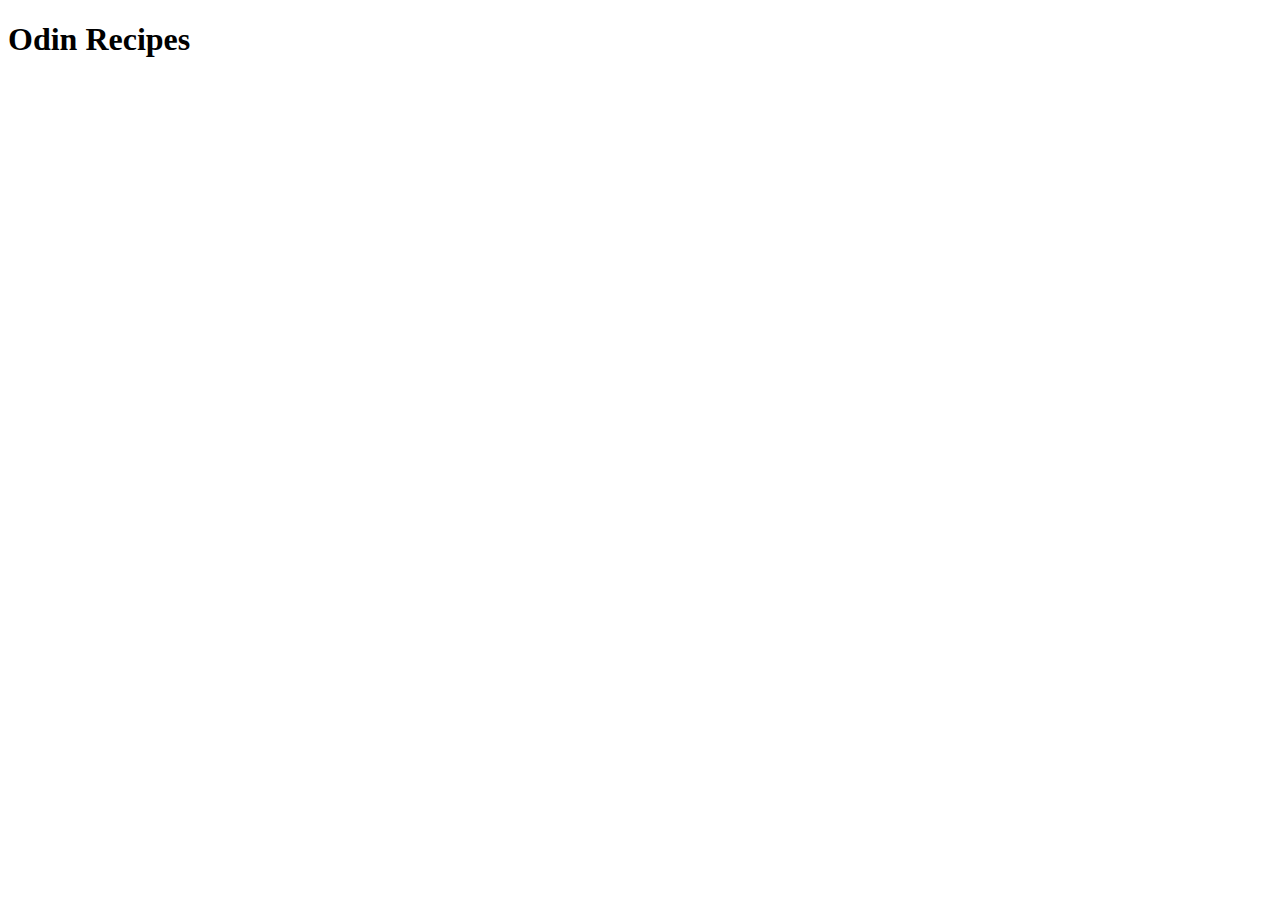
==== index.html @ 401409d1 "Add a link, a recipe, image, and recipe steps" ====
<!DOCTYPE html>
<html lang="en">
<head>
    <meta charset="UTF-8">
    <meta name="viewport" content="width=device-width, initial-scale=1.0">
    <title>Odin Recipes</title>
</head>
<body>
    <h1>Odin Recipes</h1>
</body>
</html>
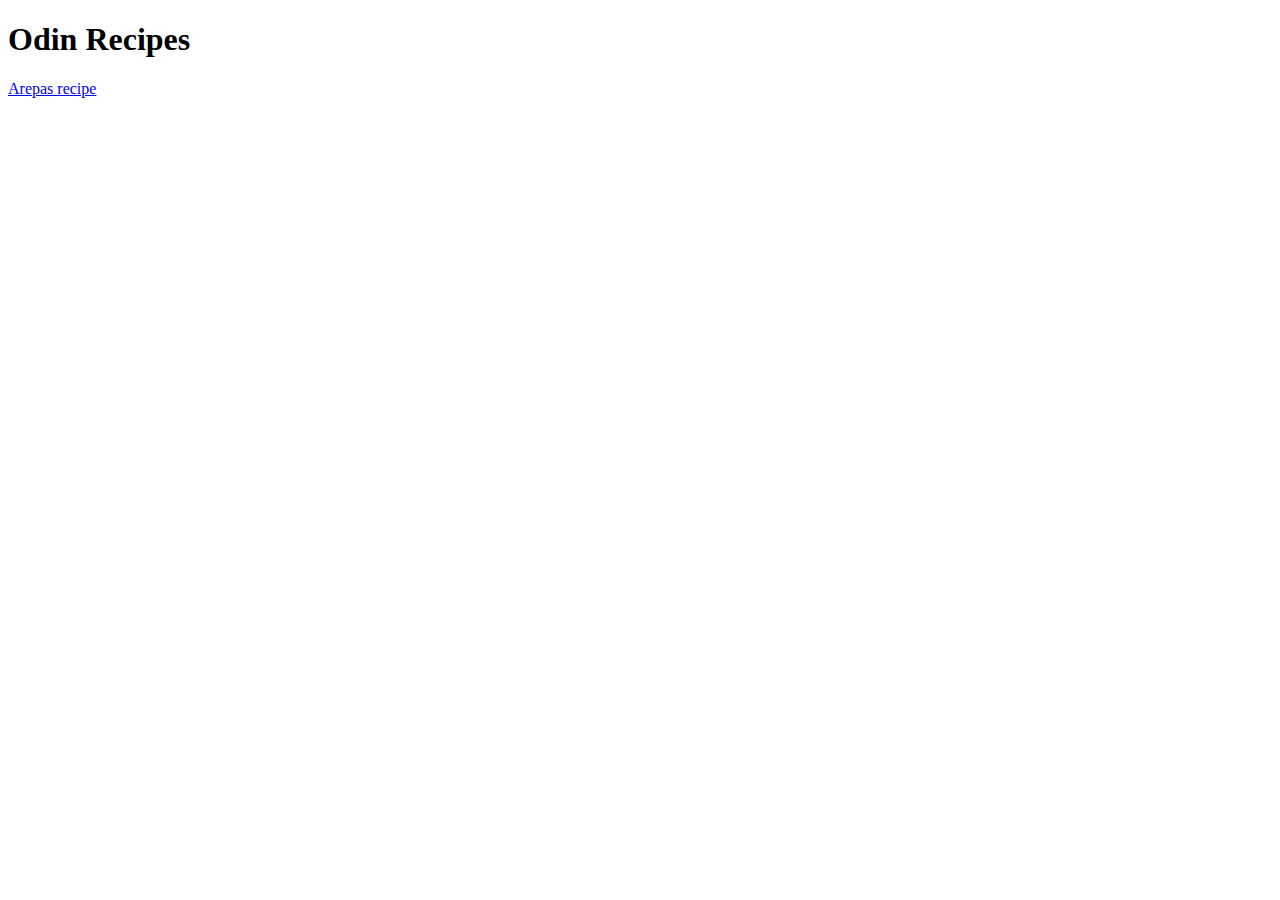
==== commit 1a168f87: "Add link, image, recipe, and recipe steps" ====
--- a/index.html
+++ b/index.html
@@ -7,5 +7,7 @@
 </head>
 <body>
     <h1>Odin Recipes</h1>
+    <a href="recipes/arepas.html">Arepas recipe</a>
+   
 </body>
 </html>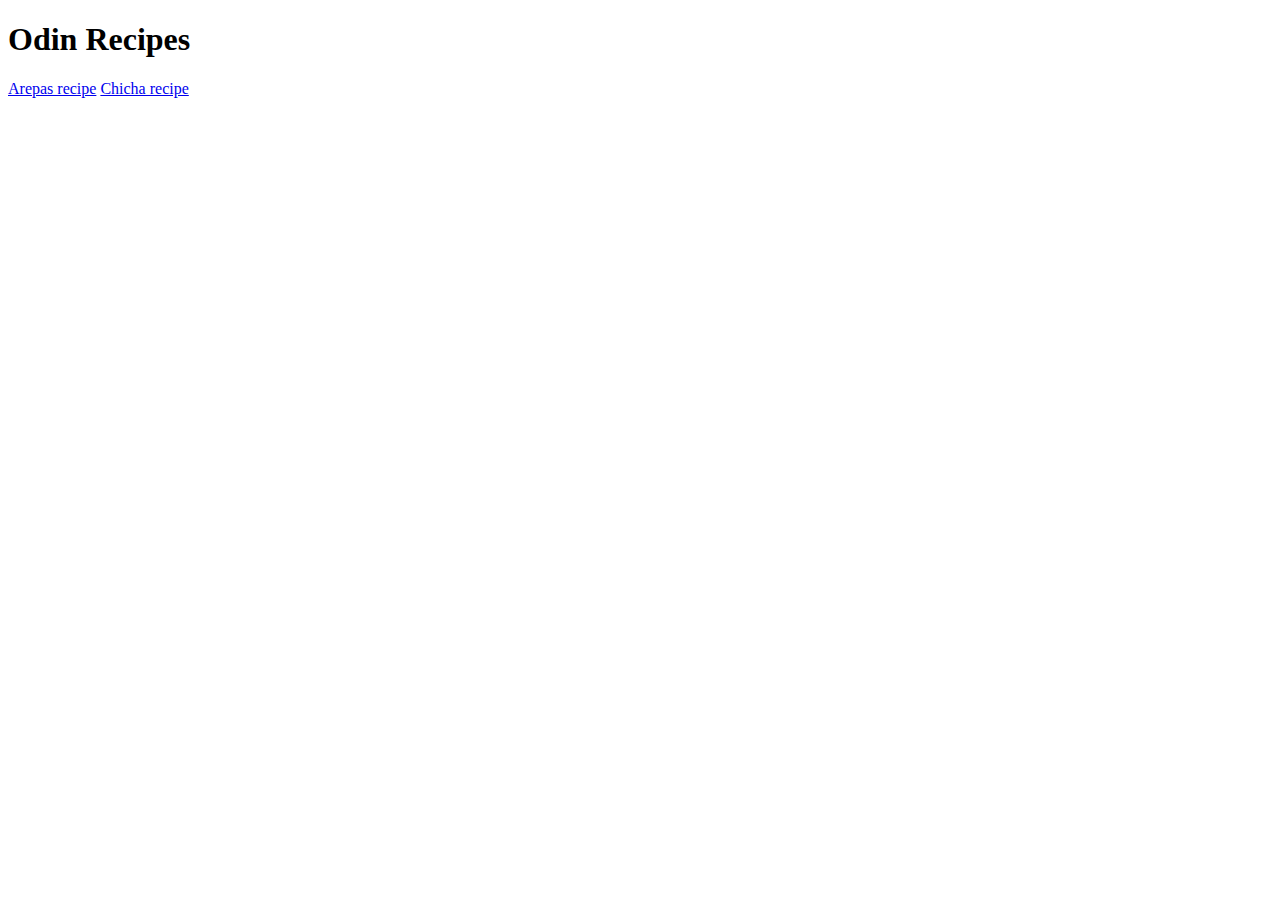
==== commit a5c226ce: "add chicha. html and link chicha.html" ====
--- a/index.html
+++ b/index.html
@@ -7,7 +7,8 @@
 </head>
 <body>
     <h1>Odin Recipes</h1>
-    <a href="recipes/arepas.html">Arepas recipe</a>
+    <a href="recipes/arepas.html" target="_blank" rel="noopener noreferrer">Arepas recipe</a>
+    <a href="recipes/chicha.html" target="_blank" rel="noopener noreferrer">Chicha recipe</a>
    
 </body>
 </html>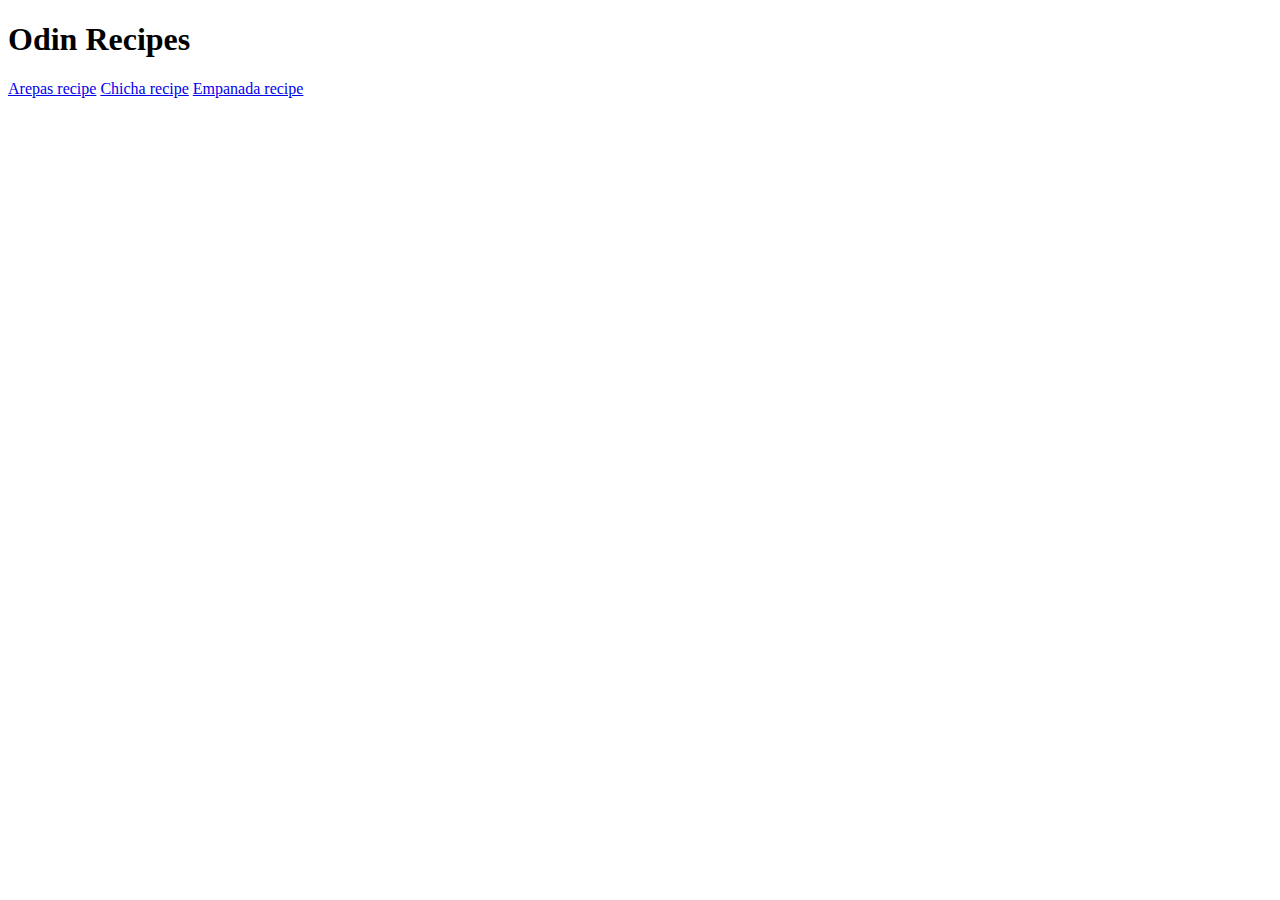
==== commit d2991e50: "add link, image, title, paragraph, list of ingredients and empanda steps" ====
--- a/index.html
+++ b/index.html
@@ -5,10 +5,10 @@
     <meta name="viewport" content="width=device-width, initial-scale=1.0">
     <title>Odin Recipes</title>
 </head>
-<body>
-    <h1>Odin Recipes</h1>
-    <a href="recipes/arepas.html" target="_blank" rel="noopener noreferrer">Arepas recipe</a>
-    <a href="recipes/chicha.html" target="_blank" rel="noopener noreferrer">Chicha recipe</a>
-   
-</body>
+    <body>
+        <h1>Odin Recipes</h1>
+        <a href="recipes/arepas.html" target="_blank" rel="noopener noreferrer">Arepas recipe</a>
+        <a href="recipes/chicha.html" target="_blank" rel="noopener noreferrer">Chicha recipe</a>
+        <a href="recipes/empanada.html" target="_blank" rel="noopener noreferrer">Empanada recipe</a>
+    </body>
 </html>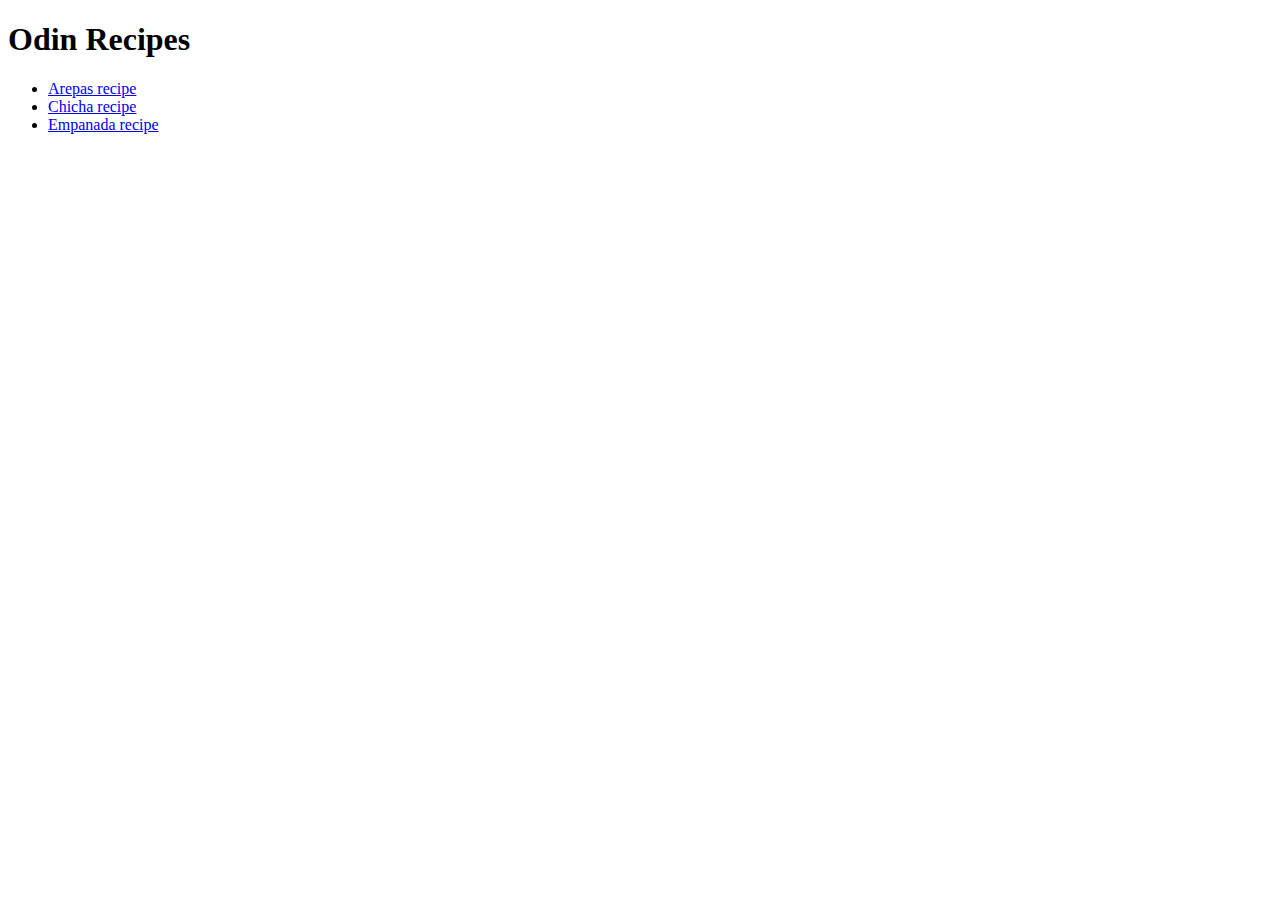
==== commit f6066dd3: "add unordered list to index.html links" ====
--- a/index.html
+++ b/index.html
@@ -7,8 +7,16 @@
 </head>
     <body>
         <h1>Odin Recipes</h1>
-        <a href="recipes/arepas.html" target="_blank" rel="noopener noreferrer">Arepas recipe</a>
-        <a href="recipes/chicha.html" target="_blank" rel="noopener noreferrer">Chicha recipe</a>
-        <a href="recipes/empanada.html" target="_blank" rel="noopener noreferrer">Empanada recipe</a>
+        <ul>
+            <li>
+                <a href="recipes/arepas.html" target="_blank" rel="noopener noreferrer">Arepas recipe</a>
+            </li>
+            <li>
+                <a href="recipes/chicha.html" target="_blank" rel="noopener noreferrer">Chicha recipe</a>
+            </li>
+            <li>
+                <a href="recipes/empanada.html" target="_blank" rel="noopener noreferrer">Empanada recipe</a>
+            </li>
+        </ul>
     </body>
 </html>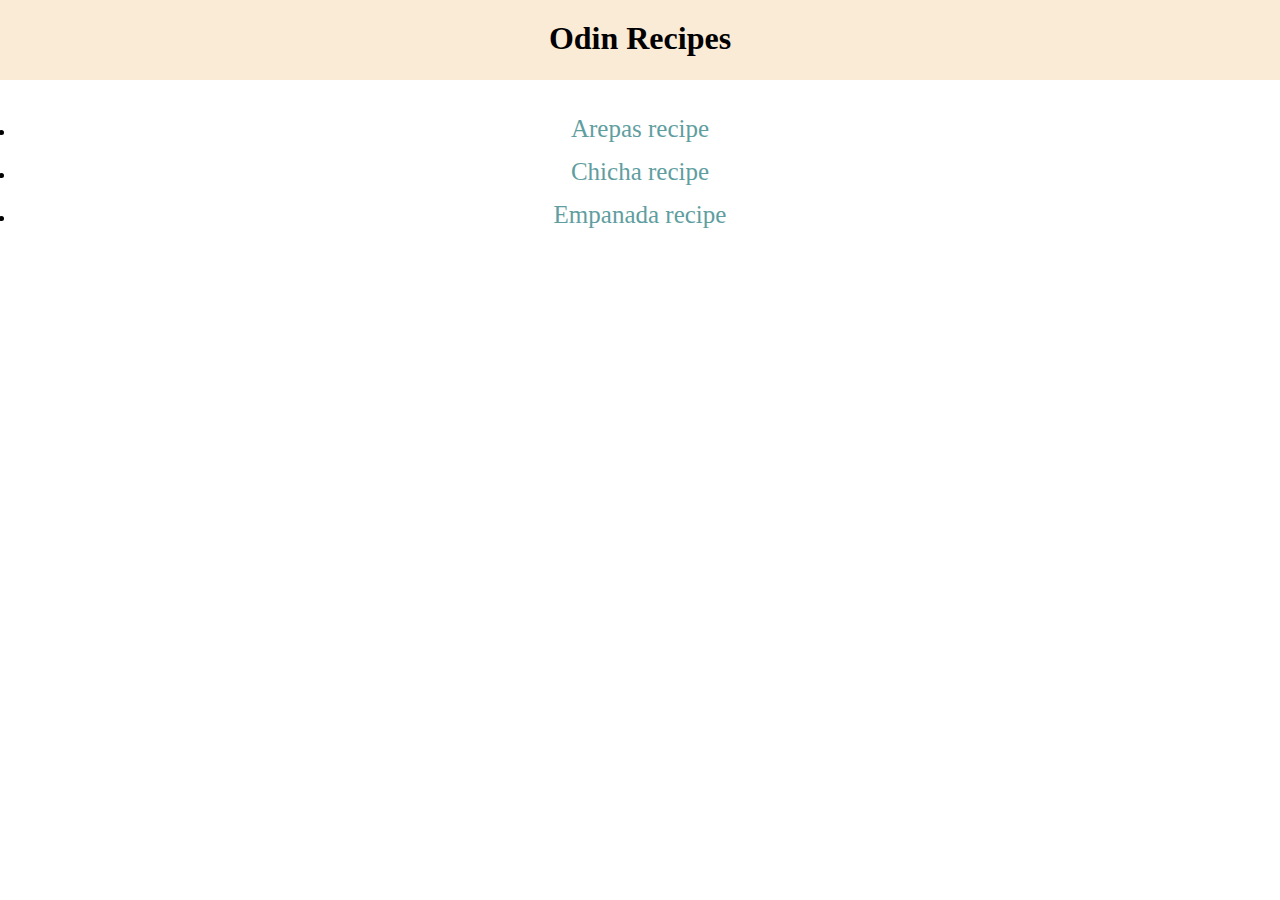
==== commit 3083cee3: "add styles folder, styles.css link to index.html, add basic styles to index.html" ====
--- a/index.html
+++ b/index.html
@@ -3,10 +3,14 @@
 <head>
     <meta charset="UTF-8">
     <meta name="viewport" content="width=device-width, initial-scale=1.0">
+    <link rel="stylesheet" href="styles/styles.css">
     <title>Odin Recipes</title>
 </head>
     <body>
-        <h1>Odin Recipes</h1>
+        <div class="title">
+            <h1>Odin Recipes</h1>
+        </div>
+        
         <ul>
             <li>
                 <a href="recipes/arepas.html" target="_blank" rel="noopener noreferrer">Arepas recipe</a>
--- a/styles/styles.css
+++ b/styles/styles.css
@@ -0,0 +1,31 @@
+* {
+    box-sizing: border-box;
+    margin: 0;
+    padding: 0;
+}
+.title {
+    background: antiquewhite;
+    height: 80px;
+}
+
+h1 {
+    padding-top: 20px;
+    text-align: center;
+}
+
+ul {
+    text-align: center;
+    padding-top: 20px;
+}
+li {
+    margin: 15px;
+}
+li a{
+    text-decoration: none;
+    color: cadetblue;
+    padding: 10px;
+    font-size: 25px;
+}
+li a:hover {
+    color: rgb(25, 61, 62);
+}